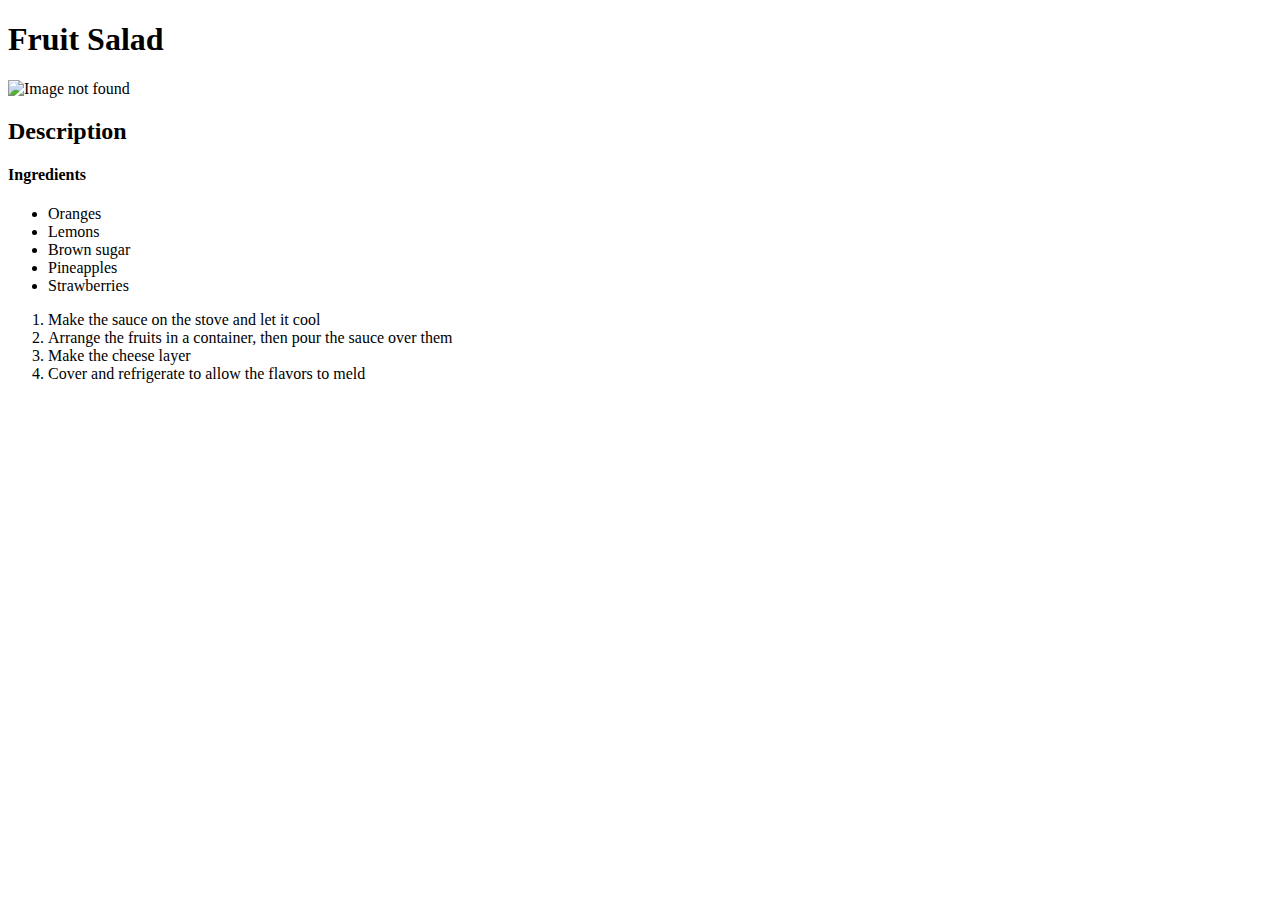
==== recipes/fruit_salad.html @ 855633ca "Add fruit salad recipe details" ====
<!DOCTYPE html>
<html lang="en">
  <head>
    <meta charset="UTF-8" />
    <title>Fruit Salad</title>
  </head>
  <body>
    <h1>Fruit Salad</h1>
    <img
      src="https://www.allrecipes.com/thmb/RJLAaUuruAPZ6XB187ZA-XDs-i8=/282x188/filters:no_upscale():max_bytes(150000):strip_icc():format(webp)/214947-perfect-summer-fruit-salad-ddmfs-3x4-0663-30f68a9db5a442b9a860d88ba5ec6f78.jpg"
      alt="Image not found"
    />
    <h2>Description</h2>

    <h4>Ingredients</h4>
    <ul>
      <li>Oranges</li>
      <li>Lemons</li>
      <li>Brown sugar</li>
      <li>Pineapples</li>
      <li>Strawberries</li>
    </ul>

    <ol>
      <li>Make the sauce on the stove and let it cool</li>
      <li>Arrange the fruits in a container, then pour the sauce over them</li>
      <li>Make the cheese layer</li>
      <li>Cover and refrigerate to allow the flavors to meld</li>
    </ol>
  </body>
</html>
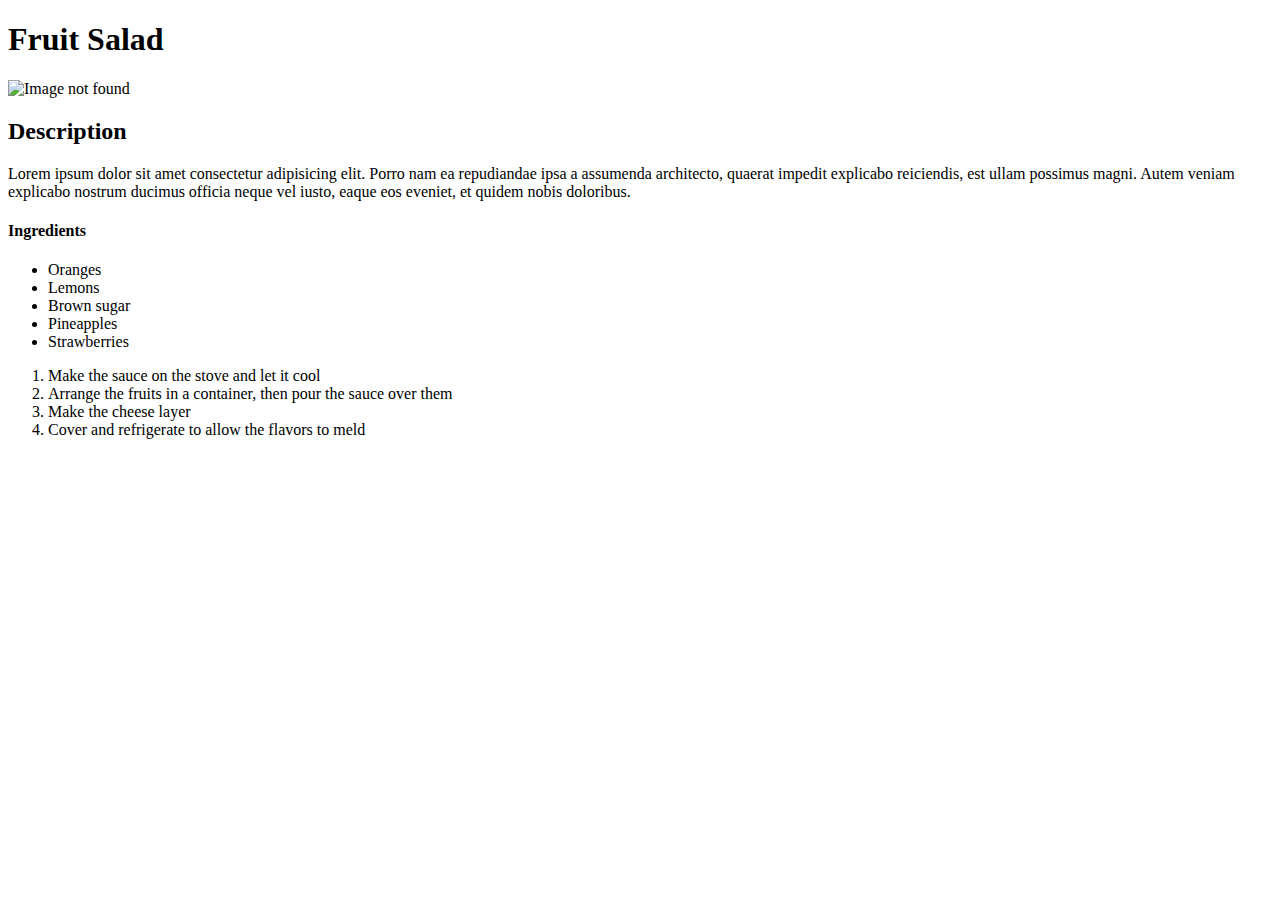
==== commit c97b17d2: "Add links to recipes in index" ====
--- a/recipes/fruit_salad.html
+++ b/recipes/fruit_salad.html
@@ -11,6 +11,13 @@
       alt="Image not found"
     />
     <h2>Description</h2>
+    <p>
+      Lorem ipsum dolor sit amet consectetur adipisicing elit. Porro nam ea
+      repudiandae ipsa a assumenda architecto, quaerat impedit explicabo
+      reiciendis, est ullam possimus magni. Autem veniam explicabo nostrum
+      ducimus officia neque vel iusto, eaque eos eveniet, et quidem nobis
+      doloribus.
+    </p>
 
     <h4>Ingredients</h4>
     <ul>
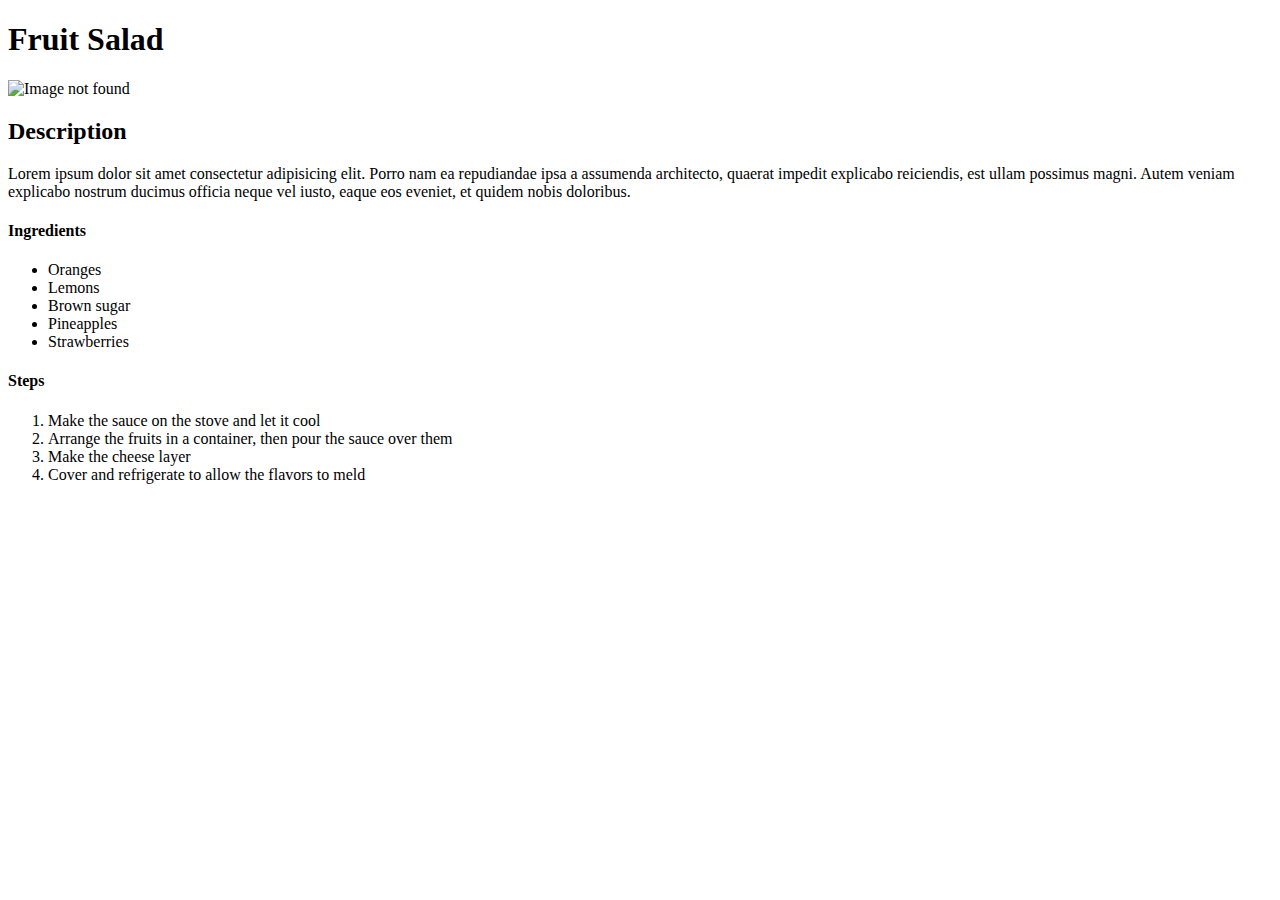
==== commit bcaf0cd1: "Add Steps heading for all recipes" ====
--- a/recipes/fruit_salad.html
+++ b/recipes/fruit_salad.html
@@ -28,6 +28,7 @@
       <li>Strawberries</li>
     </ul>
 
+    <h4>Steps</h4>
     <ol>
       <li>Make the sauce on the stove and let it cool</li>
       <li>Arrange the fruits in a container, then pour the sauce over them</li>
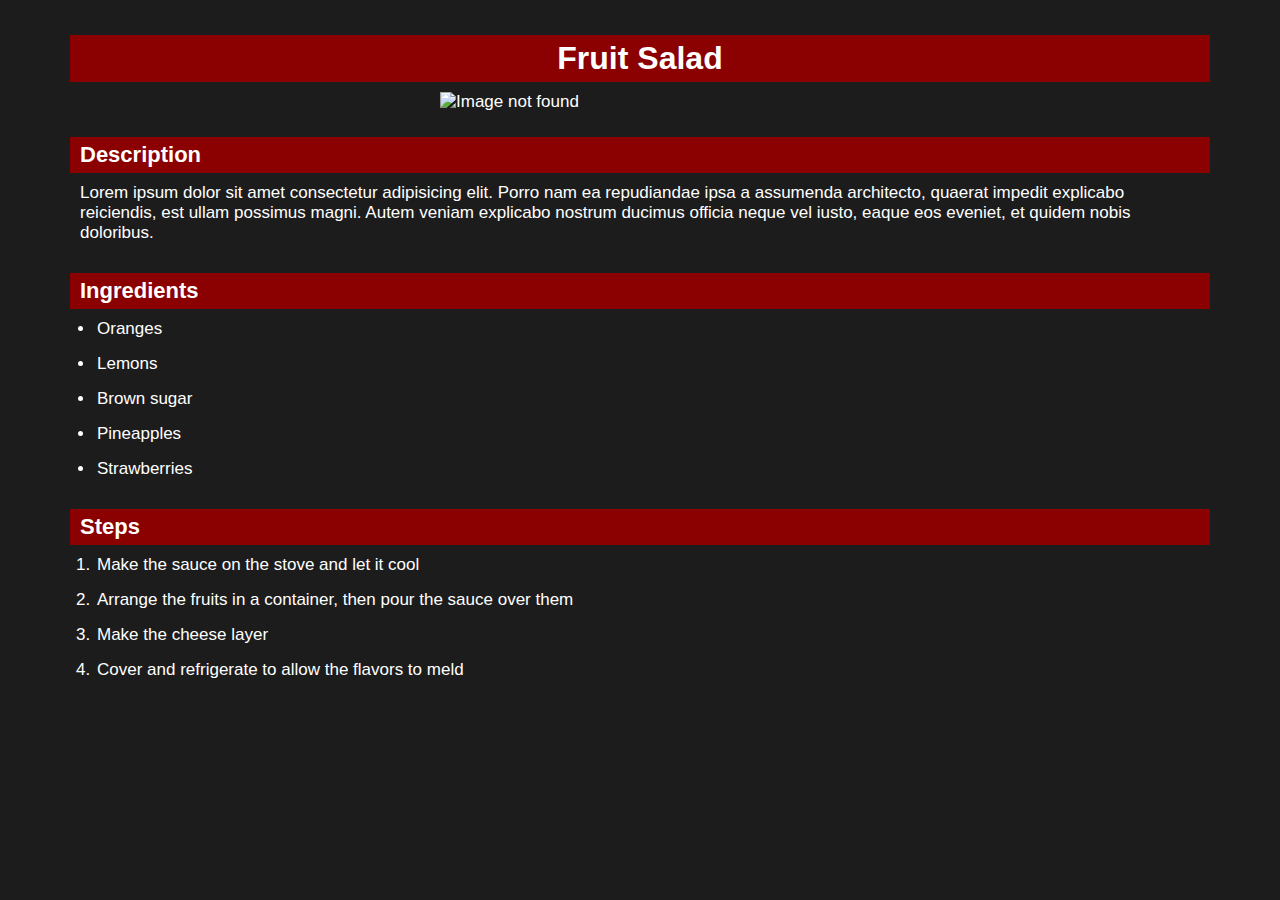
==== commit 8575ebd0: "Add CSS for styling" ====
--- a/recipes/fruit_salad.html
+++ b/recipes/fruit_salad.html
@@ -3,37 +3,48 @@
   <head>
     <meta charset="UTF-8" />
     <title>Fruit Salad</title>
+    <link rel="stylesheet" href="fruit_salad.css" />
   </head>
   <body>
-    <h1>Fruit Salad</h1>
-    <img
-      src="https://www.allrecipes.com/thmb/RJLAaUuruAPZ6XB187ZA-XDs-i8=/282x188/filters:no_upscale():max_bytes(150000):strip_icc():format(webp)/214947-perfect-summer-fruit-salad-ddmfs-3x4-0663-30f68a9db5a442b9a860d88ba5ec6f78.jpg"
-      alt="Image not found"
-    />
-    <h2>Description</h2>
-    <p>
-      Lorem ipsum dolor sit amet consectetur adipisicing elit. Porro nam ea
-      repudiandae ipsa a assumenda architecto, quaerat impedit explicabo
-      reiciendis, est ullam possimus magni. Autem veniam explicabo nostrum
-      ducimus officia neque vel iusto, eaque eos eveniet, et quidem nobis
-      doloribus.
-    </p>
+    <div class="container">
+      <h1>Fruit Salad</h1>
+      <img
+        src="https://www.allrecipes.com/thmb/RJLAaUuruAPZ6XB187ZA-XDs-i8=/282x188/filters:no_upscale():max_bytes(150000):strip_icc():format(webp)/214947-perfect-summer-fruit-salad-ddmfs-3x4-0663-30f68a9db5a442b9a860d88ba5ec6f78.jpg"
+        alt="Image not found"
+      />
+    </div>
+    <div class="container">
+      <h2>Description</h2>
+      <p>
+        Lorem ipsum dolor sit amet consectetur adipisicing elit. Porro nam ea
+        repudiandae ipsa a assumenda architecto, quaerat impedit explicabo
+        reiciendis, est ullam possimus magni. Autem veniam explicabo nostrum
+        ducimus officia neque vel iusto, eaque eos eveniet, et quidem nobis
+        doloribus.
+      </p>
+    </div>
 
-    <h4>Ingredients</h4>
-    <ul>
-      <li>Oranges</li>
-      <li>Lemons</li>
-      <li>Brown sugar</li>
-      <li>Pineapples</li>
-      <li>Strawberries</li>
-    </ul>
+    <div class="container">
+      <h4>Ingredients</h4>
+      <ul>
+        <li>Oranges</li>
+        <li>Lemons</li>
+        <li>Brown sugar</li>
+        <li>Pineapples</li>
+        <li>Strawberries</li>
+      </ul>
+    </div>
 
-    <h4>Steps</h4>
-    <ol>
-      <li>Make the sauce on the stove and let it cool</li>
-      <li>Arrange the fruits in a container, then pour the sauce over them</li>
-      <li>Make the cheese layer</li>
-      <li>Cover and refrigerate to allow the flavors to meld</li>
-    </ol>
+    <div class="container">
+      <h4>Steps</h4>
+      <ol>
+        <li>Make the sauce on the stove and let it cool</li>
+        <li>
+          Arrange the fruits in a container, then pour the sauce over them
+        </li>
+        <li>Make the cheese layer</li>
+        <li>Cover and refrigerate to allow the flavors to meld</li>
+      </ol>
+    </div>
   </body>
 </html>
--- a/recipes/fruit_salad.css
+++ b/recipes/fruit_salad.css
@@ -0,0 +1,55 @@
+* {
+  font-family: "Lucida Sans", "Lucida Sans Regular", "Lucida Grande",
+    "Lucida Sans Unicode", Geneva, Verdana, sans-serif;
+  background-color: #1c1c1c;
+  color: white;
+  font-size: 17px;
+  margin: 5px 10px;
+  padding: 5px 10px;
+}
+
+.container {
+  display: block;
+  justify-content: space-evenly;
+}
+
+h1,
+h2,
+h4 {
+  font-family: "Trebuchet MS", "Lucida Sans Unicode", "Lucida Grande",
+    "Lucida Sans", Arial, sans-serif;
+  background-color: #8b0000;
+}
+
+h1 {
+  font-size: 32px;
+  text-align: center;
+}
+
+h2,
+h4 {
+  font-size: 22px;
+}
+
+img {
+  height: auto;
+  width: 400px;
+  display: block;
+  margin: 0 auto;
+}
+
+ol,
+ul {
+  list-style-position: outside;
+  padding: 0;
+}
+
+li {
+  margin-bottom: 0px;
+  margin-left: 25px;
+  padding-left: 2px;
+}
+
+li:last-child {
+  margin-bottom: none;
+}
